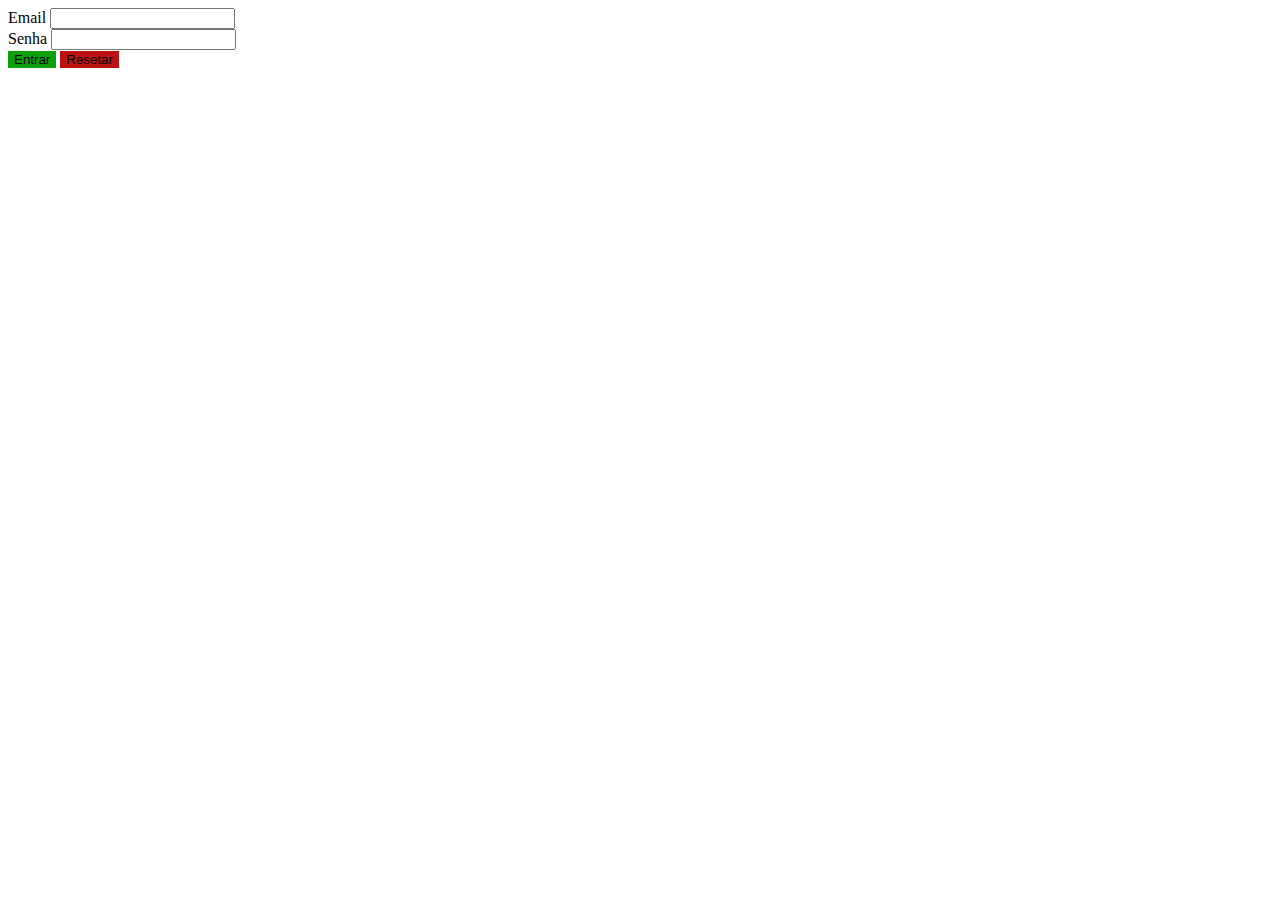
==== index.html @ 5abe6c26 "criando interface de login" ====
<!DOCTYPE html>
<html lang="en">

<head>
    <meta charset="UTF-8">
    <meta http-equiv="X-UA-Compatible" content="IE=edge">
    <meta name="viewport" content="width=device-width, initial-scale=1.0">
    <link href="https://cdn.jsdelivr.net/npm/bootstrap@5.1.3/dist/css/bootstrap.min.css" rel="stylesheet"
        integrity="sha384-1BmE4kWBq78iYhFldvKuhfTAU6auU8tT94WrHftjDbrCEXSU1oBoqyl2QvZ6jIW3" crossorigin="anonymous">
    <link rel="stylesheet" href="style.css">
    <title>NavBar</title>
</head>

<body>
    <form id="form" class="position-absolute top-50 start-50 translate-middle p-3 bg-light border border-1 rounded">
        <div class="mb-3">
            <label for="exampleInputEmail1" class="form-label">Email</label>
            <input type="email" class="form-control" id="exampleInputEmail1" aria-describedby="emailHelp" required>
            <div id="emailHelp" class="form-text"></div>
        </div>
        <div class="mb-3">
            <label for="exampleInputPassword1" class="form-label">Senha</label>
            <input type="password" class="form-control" id="exampleInputPassword1" required>
        </div>
        <div>
            <button id="entrar" type="submit" class="btn btn-primary">Entrar</button>
            <button type="submit" class="btn btn-secondary">Resetar</button>
        </div>
    </form>
    <section id="alerta" style="display: none;">
            <svg xmlns="http://www.w3.org/2000/svg" style="display: none;">
                <symbol id="check-circle-fill" fill="currentColor" viewBox="0 0 16 16">
                    <path
                        d="M16 8A8 8 0 1 1 0 8a8 8 0 0 1 16 0zm-3.97-3.03a.75.75 0 0 0-1.08.022L7.477 9.417 5.384 7.323a.75.75 0 0 0-1.06 1.06L6.97 11.03a.75.75 0 0 0 1.079-.02l3.992-4.99a.75.75 0 0 0-.01-1.05z" />
                </symbol>
            </svg>
            <div class="alert alert-success d-flex align-items-center" role="alert">
                <svg class="bi flex-shrink-0 me-2" width="24" height="24" role="img" aria-label="Success:">
                    <use xlink:href="#check-circle-fill" />
                </svg>
                <div>
                    Login realizado com sucesso!
                </div>
            </div>
    </section>
    <script src="https://cdn.jsdelivr.net/npm/bootstrap@5.1.3/dist/js/bootstrap.bundle.min.js"
        integrity="sha384-ka7Sk0Gln4gmtz2MlQnikT1wXgYsOg+OMhuP+IlRH9sENBO0LRn5q+8nbTov4+1p"
        crossorigin="anonymous"></script>
    <script src="/eventos.js"></script>
</body>

</html>
---- style.css ----
.btn {
    border: none;
}

.btn-primary {
    background-color: rgb(12, 161, 12);
}

.btn-primary:hover {
    background-color: rgb(6, 128, 6);
}

.btn-secondary {
    background-color: rgb(190, 18, 18);
}

.btn-secondary:hover {
    background-color: rgb(156, 17, 17);
}
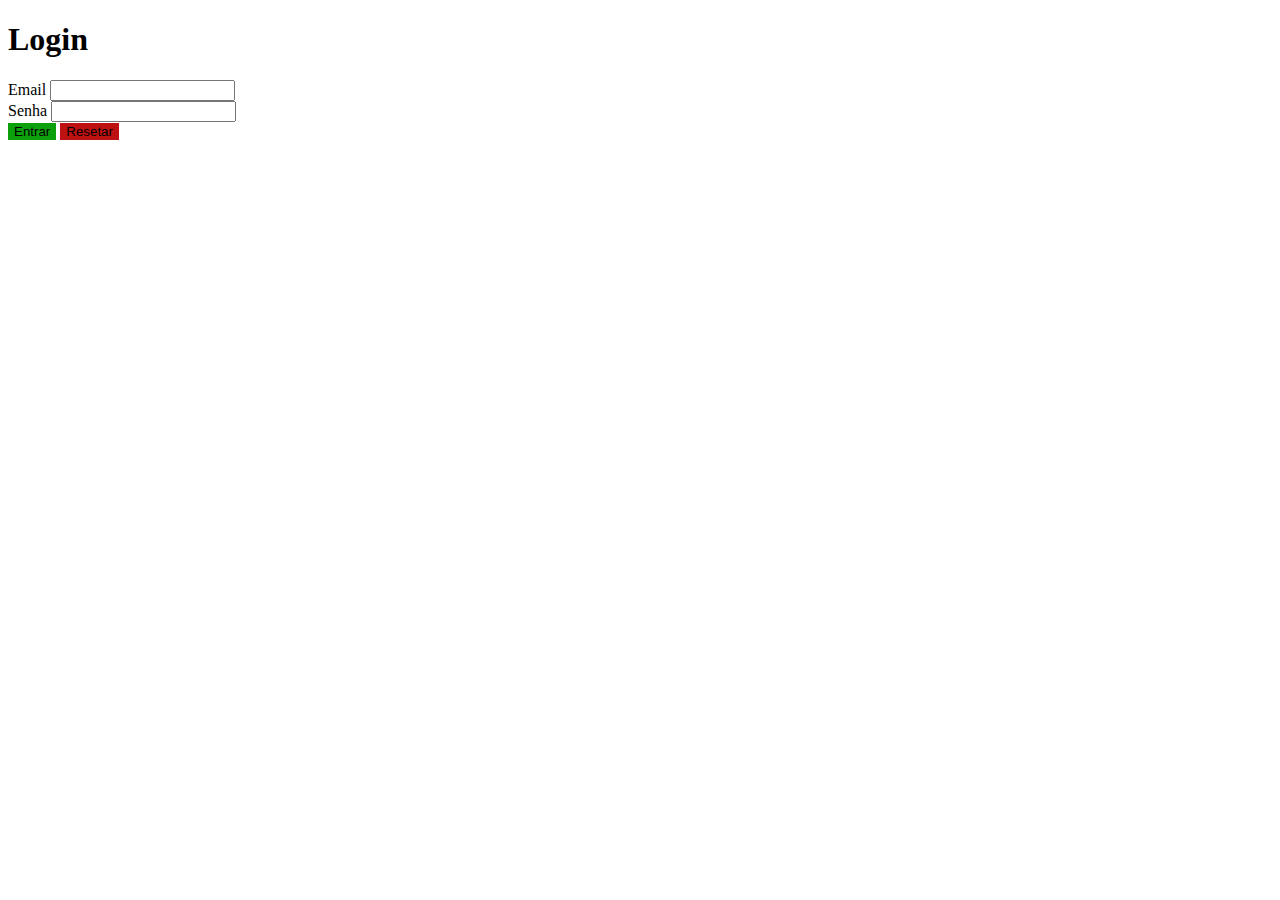
==== commit 323902b2: "pagina de produtos" ====
--- a/index.html
+++ b/index.html
@@ -12,6 +12,7 @@
 </head>
 
 <body>
+    <h1>Login</h1>
     <form id="form" class="position-absolute top-50 start-50 translate-middle p-3 bg-light border border-1 rounded">
         <div class="mb-3">
             <label for="exampleInputEmail1" class="form-label">Email</label>
@@ -46,7 +47,7 @@
     <script src="https://cdn.jsdelivr.net/npm/bootstrap@5.1.3/dist/js/bootstrap.bundle.min.js"
         integrity="sha384-ka7Sk0Gln4gmtz2MlQnikT1wXgYsOg+OMhuP+IlRH9sENBO0LRn5q+8nbTov4+1p"
         crossorigin="anonymous"></script>
-    <script src="/eventos.js"></script>
+    <script src="js/login.js"></script>
 </body>
 
 </html>--- a/style.css
+++ b/style.css
@@ -1,5 +1,7 @@
 .btn {
-    border: none;
+    box-shadow: 0 0 0 0;
+    border: 0 none;
+    outline: 0;
 }
 
 .btn-primary {
